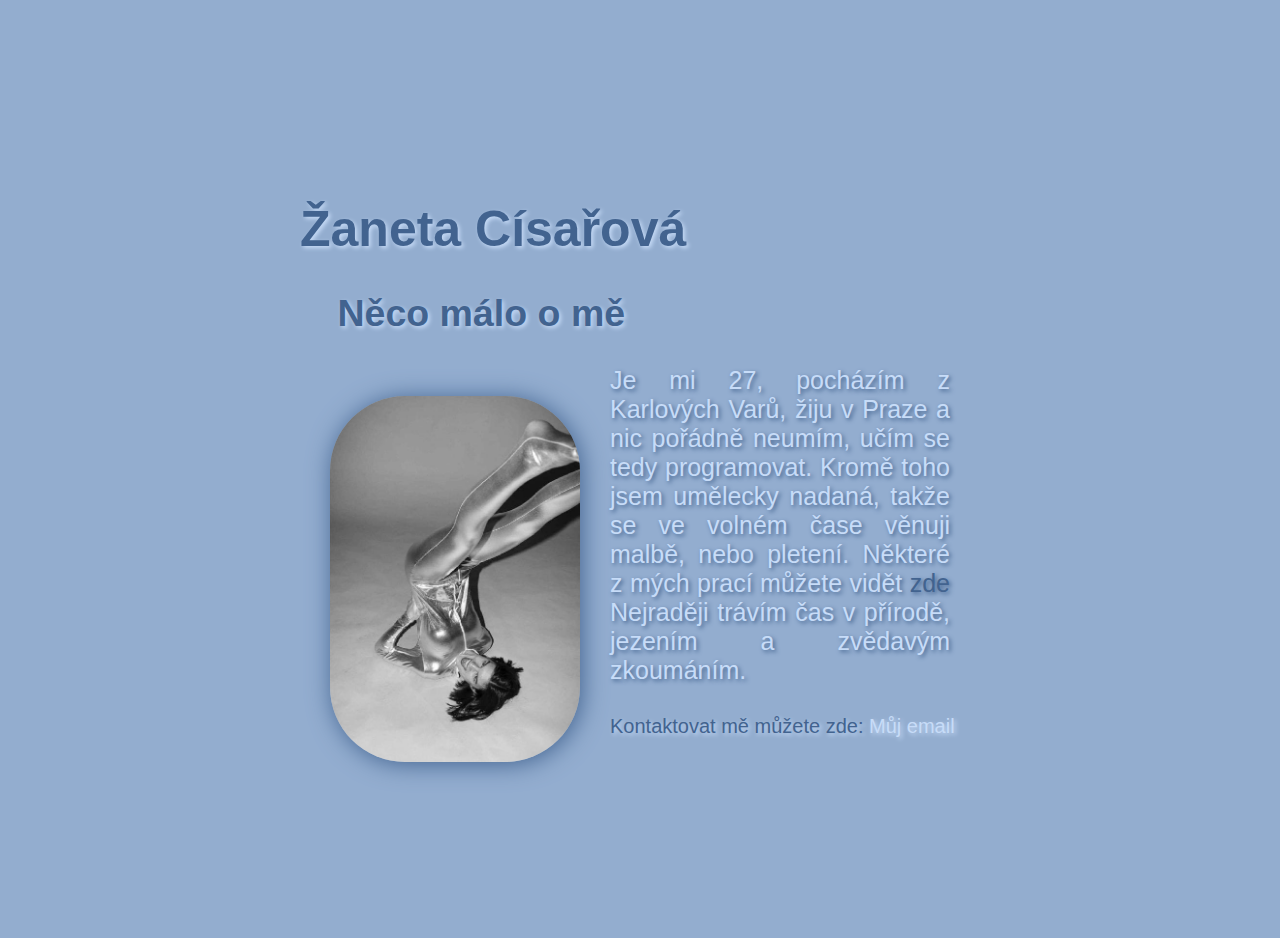
==== index.html @ c7868ada "HOTOVO" ====
<!--
Vytvoř osobní vizitku se:

- jménem,
- krátkým odstavcem o sobě,
- odkazem na svůj profil,
- vlastní fotkou (aby tě lektoři poznali),
- odkazem na svůj e-mail.

Vizitku ostyluj pomocí CSS:

- Nastav barvu pozadí, popředí
- Uprav velikost písma, zarovnání textu
- Přidej si vlastní písmo např. z Google Fonts
- Další vlastnosti dle vlastního uvážení

Tip: Webdesign In 4 Minutes https://jgthms.com/web-design-in-4-minutes/
-->
<!DOCTYPE html>
<html lang="cs">
<head>
    <meta charset="UTF-8">
    <meta http-equiv="X-UA-Compatible" content="IE=edge">
    <meta name="viewport" content="width=device-width, initial-scale=1.0">
    <title>Moje vizitka</title>
    <link rel="stylesheet" href="style.css">
    
</head>
<body>
    <h1>Žaneta Císařová</h1>
    <h2>Něco málo o mě</h2>
    <div class="omne" id="omne">
        <img src="foto.jpg" alt=JÁ>
        <p>Je mi 27, pocházím z Karlových Varů, žiju v Praze a 
            nic pořádně neumím, učím se tedy programovat. 
            Kromě toho jsem umělecky nadaná, 
            takže se ve volném čase věnuji malbě, nebo pletení. Některé z mých prací můžete vidět <bold><a href="https://www.instagram.com/goldyiva_paint/">zde</a></bold> 
            Nejraději trávím čas v přírodě, jezením a zvědavým zkoumáním. 
        </p>
        
    </div>
    

    <div class = "kontakt">
        <p>Kontaktovat mě můžete zde: <a href="zandacisarova@seznam.cz">Můj email</a>
            </p>
    </div>

    
</body>
</html>
---- style.css ----
html {
    box-sizing: border-box;
    }
    *,
*:before,
*:after {
  box-sizing: inherit;
  }
body {
    background-color: rgb(147, 173, 207);
    margin: 200px;
    padding: 0 100px;
    color: rgb(66, 99, 143); 
    font-family: 'Roboto', sans-serif; 
    font-style: normal;
    font-size: 25px;
    text-shadow: 2px 2px 4px rgb(199, 220, 248);
    
}


h2 {
    margin-top: 1,5em;
    padding-left: 1em;
    
}

.omne {
    color:rgb(199, 220, 248);
    text-shadow: 2px 2px 4px rgb(66, 99, 143);
    text-align:justify;
    overflow: visible;
    float:justify;
   /* nepodařilo se mi docílit toho, aby byl text vedle obrázku uprostřed ze všech stran, prosím o řešení.*/

}

.omne p {
    margin: 30px;
    position:inherit;
}
img {
    width: 250px;
    margin: 30px 30px 30px 30px; 
    border-radius: 3em 3em 3em 3em;
    box-shadow: 2px 2px 25px  rgb(66, 99, 143);
    float:left;    
}
.omne a{
    color: rgb(66, 99, 143);
    text-decoration: none;
}
.kontakt a{
    color:rgb(199, 220, 248); 
    text-decoration: none;
}
.omne a:hover {
    color:rgb(199, 220, 248);
}
.kontakt a:hover{
    color:rgb(66, 99, 143) ;
}

.kontakt {
    font-size: 15pt;
   /*prosím o řešení, tak tento text dostanu na nejnižší pozici aby byl zarovnaný se spodní hranou obrázku. */
}
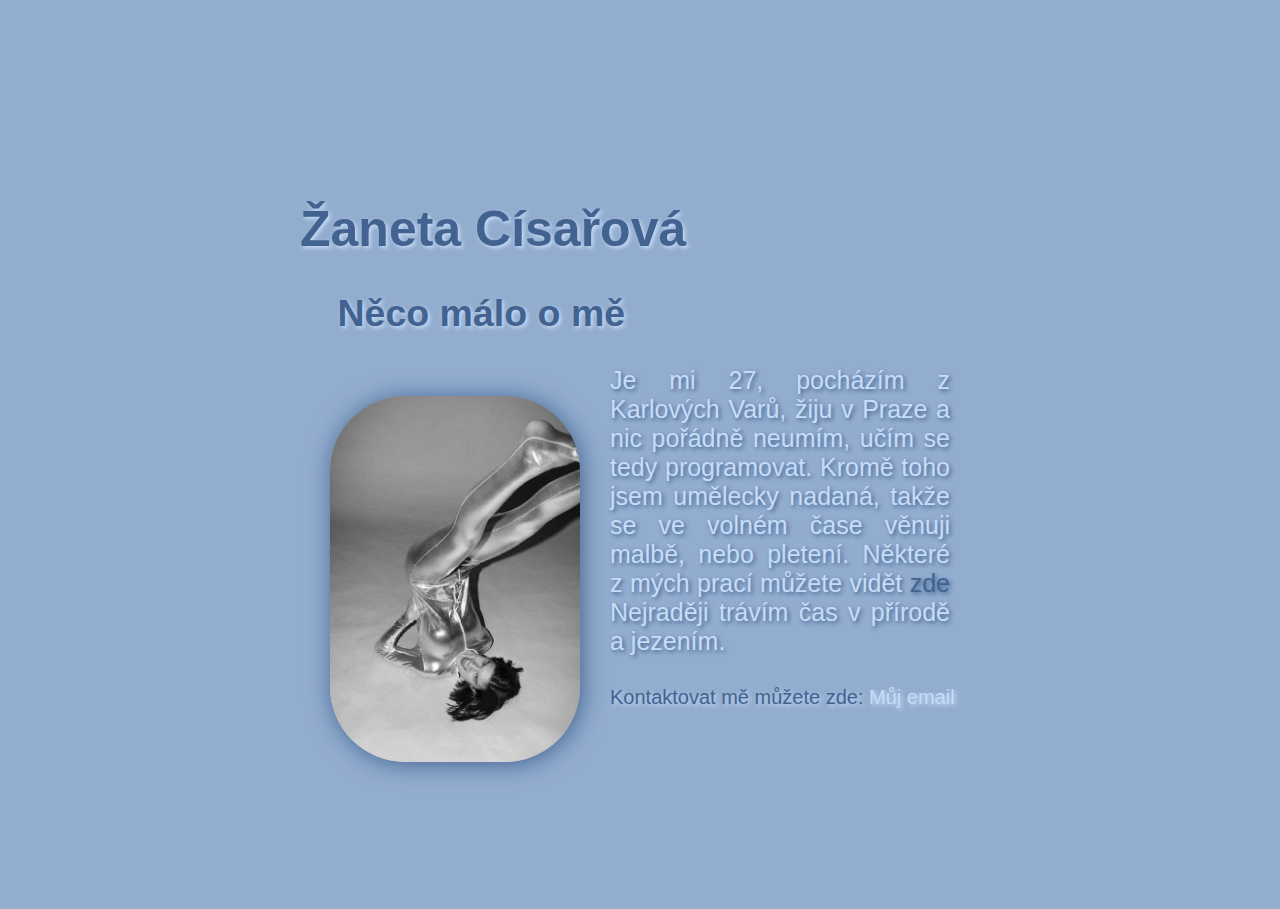
==== commit 65bf47e8: "hotovo" ====
--- a/index.html
+++ b/index.html
@@ -35,7 +35,7 @@
             nic pořádně neumím, učím se tedy programovat. 
             Kromě toho jsem umělecky nadaná, 
             takže se ve volném čase věnuji malbě, nebo pletení. Některé z mých prací můžete vidět <bold><a href="https://www.instagram.com/goldyiva_paint/">zde</a></bold> 
-            Nejraději trávím čas v přírodě, jezením a zvědavým zkoumáním. 
+            Nejraději trávím čas v přírodě a jezením. 
         </p>
         
     </div>
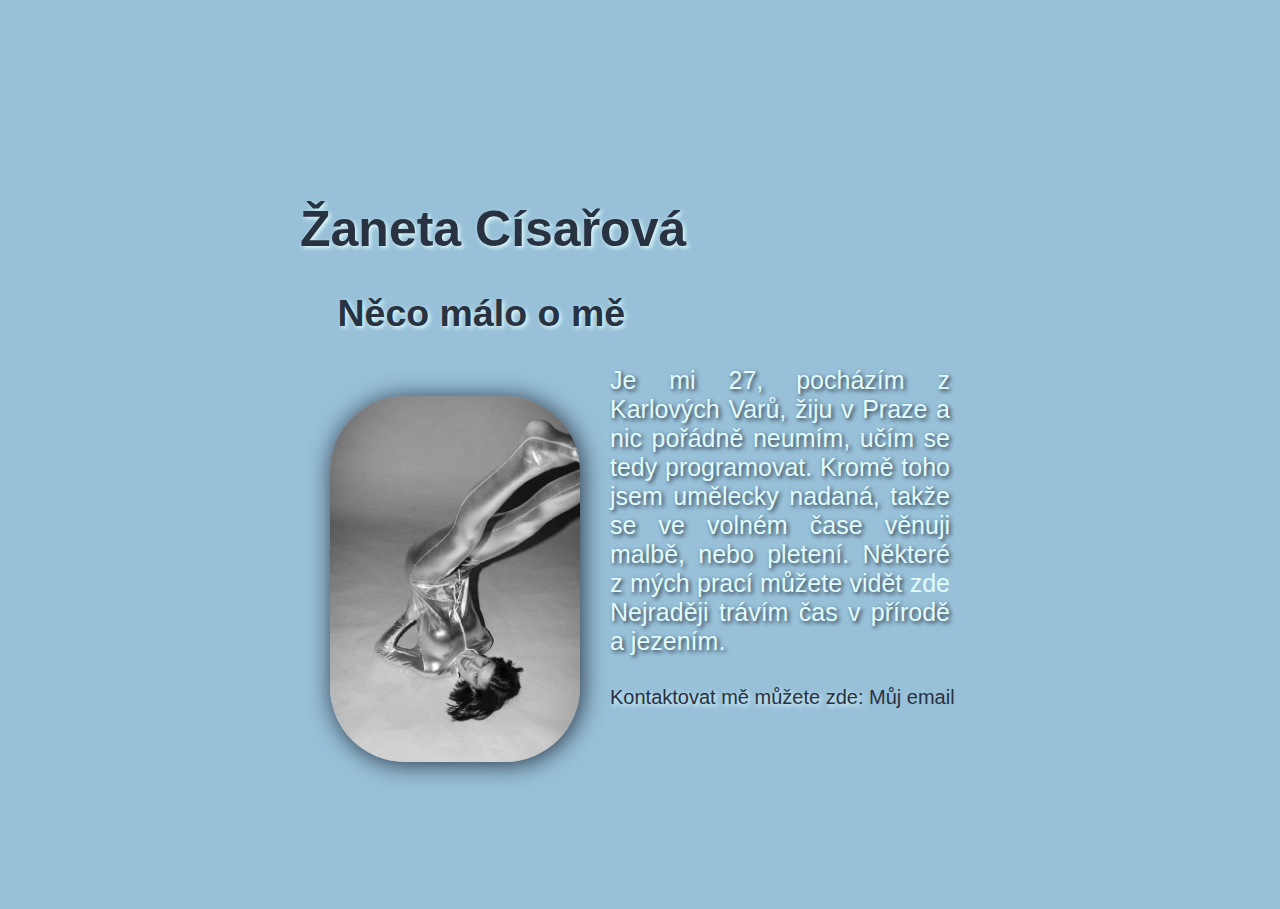
==== commit d43b7231: "změny 22.3." ====
--- a/index.html
+++ b/index.html
@@ -30,7 +30,7 @@
     <h1>Žaneta Císařová</h1>
     <h2>Něco málo o mě</h2>
     <div class="omne" id="omne">
-        <img src="foto.jpg" alt=JÁ>
+        <img src="foto.jpg" alt="JÁ">
         <p>Je mi 27, pocházím z Karlových Varů, žiju v Praze a 
             nic pořádně neumím, učím se tedy programovat. 
             Kromě toho jsem umělecky nadaná, 
@@ -41,8 +41,8 @@
     </div>
     
 
-    <div class = "kontakt">
-        <p>Kontaktovat mě můžete zde: <a href="zandacisarova@seznam.cz">Můj email</a>
+    <div class ="kontakt">
+        <p>Kontaktovat mě můžete zde: <a href="mailto:zandacisarova@seznam.cz">Můj email</a>
             </p>
     </div>
 
--- a/style.css
+++ b/style.css
@@ -7,27 +7,29 @@
   box-sizing: inherit;
   }
 body {
-    background-color: rgb(147, 173, 207);
+    background-color:#98C1D9;
     margin: 200px;
     padding: 0 100px;
-    color: rgb(66, 99, 143); 
+    color: #293241; 
     font-family: 'Roboto', sans-serif; 
     font-style: normal;
-    font-size: 25px;
-    text-shadow: 2px 2px 4px rgb(199, 220, 248);
-    
+    font-size: 25px;   
 }
 
+h1 {
+    text-shadow:2px 2px 4px #E0FBFC;
+}
 
 h2 {
     margin-top: 1,5em;
     padding-left: 1em;
+    text-shadow:2px 2px 4px #E0FBFC;
     
-}
+ }
 
 .omne {
-    color:rgb(199, 220, 248);
-    text-shadow: 2px 2px 4px rgb(66, 99, 143);
+    color:#E0FBFC;
+    text-shadow: 2px 2px 4px#293241;
     text-align:justify;
     overflow: visible;
     float:justify;
@@ -39,29 +41,37 @@
     margin: 30px;
     position:inherit;
 }
+
 img {
     width: 250px;
     margin: 30px 30px 30px 30px; 
     border-radius: 3em 3em 3em 3em;
-    box-shadow: 2px 2px 25px  rgb(66, 99, 143);
-    float:left;    
+    box-shadow: 2px 2px 25px #293241;
+    float:left;        
 }
-.omne a{
-    color: rgb(66, 99, 143);
+
+.omne a {
+    color: #E0FBFC;
     text-decoration: none;
+    text-shadow:none;
 }
-.kontakt a{
-    color:rgb(199, 220, 248); 
+
+.kontakt a {
+    color:#293241; 
     text-decoration: none;
+    text-shadow: none;
+    }
+
+.omne a:hover {
+    color: #EE6C4D;
 }
-.omne a:hover {
-    color:rgb(199, 220, 248);
-}
-.kontakt a:hover{
-    color:rgb(66, 99, 143) ;
+
+.kontakt a:hover {
+    color:#EE6C4D;
 }
 
 .kontakt {
     font-size: 15pt;
+    text-shadow:2px 2px 4px #E0FBFC;
    /*prosím o řešení, tak tento text dostanu na nejnižší pozici aby byl zarovnaný se spodní hranou obrázku. */
 }
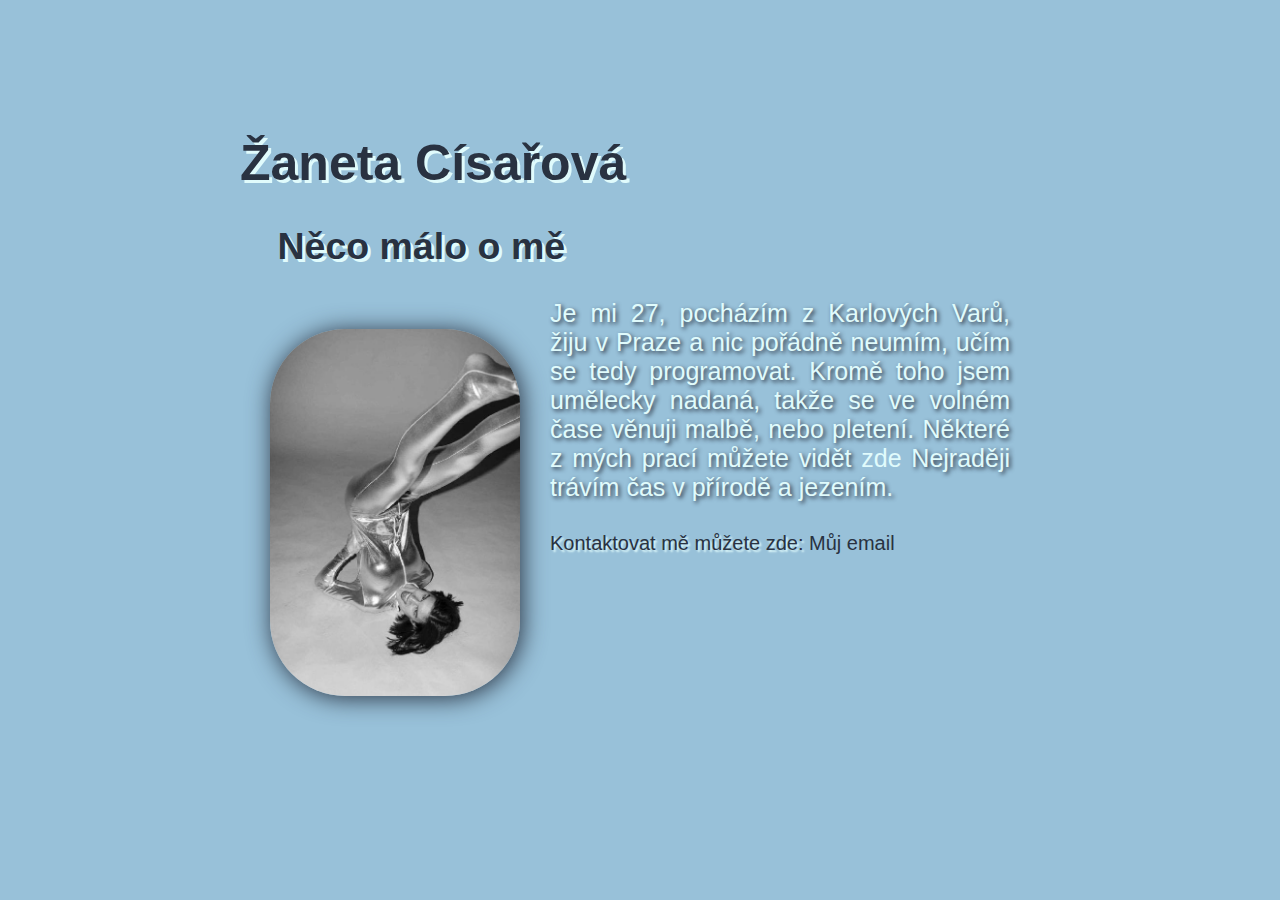
==== commit 17522141: "přidaná stránka" ====
--- a/index.html
+++ b/index.html
@@ -18,34 +18,41 @@
 -->
 <!DOCTYPE html>
 <html lang="cs">
+
 <head>
     <meta charset="UTF-8">
     <meta http-equiv="X-UA-Compatible" content="IE=edge">
     <meta name="viewport" content="width=device-width, initial-scale=1.0">
     <title>Moje vizitka</title>
     <link rel="stylesheet" href="style.css">
-    
+    <base target="_blank">
+
 </head>
+
 <body>
     <h1>Žaneta Císařová</h1>
     <h2>Něco málo o mě</h2>
-    <div class="omne" id="omne">
+    <section class="omne" id="omne">
+        <nav>
+            <a href="fotky.html" target="fotogalerie"></a>
+        </nav>
         <img src="foto.jpg" alt="JÁ">
-        <p>Je mi 27, pocházím z Karlových Varů, žiju v Praze a 
-            nic pořádně neumím, učím se tedy programovat. 
-            Kromě toho jsem umělecky nadaná, 
-            takže se ve volném čase věnuji malbě, nebo pletení. Některé z mých prací můžete vidět <bold><a href="https://www.instagram.com/goldyiva_paint/">zde</a></bold> 
-            Nejraději trávím čas v přírodě a jezením. 
+        <p>Je mi 27, pocházím z Karlových Varů, žiju v Praze a
+            nic pořádně neumím, učím se tedy programovat.
+            Kromě toho jsem umělecky nadaná,
+            takže se ve volném čase věnuji malbě, nebo pletení. Některé z mých prací můžete vidět <bold><a href="https://www.instagram.com/goldyiva_paint/">zde</a></bold>
+            Nejraději trávím čas v přírodě a jezením.
         </p>
-        
-    </div>
-    
 
-    <div class ="kontakt">
+    </section>
+
+
+    <section class="kontakt">
         <p>Kontaktovat mě můžete zde: <a href="mailto:zandacisarova@seznam.cz">Můj email</a>
-            </p>
-    </div>
+        </p>
+    </section>
 
-    
+
 </body>
+
 </html>--- a/style.css
+++ b/style.css
@@ -8,8 +8,9 @@
   }
 body {
     background-color:#98C1D9;
-    margin: 200px;
-    padding: 0 100px;
+    max-width: 1000px;
+    margin: auto;
+    padding: 100px;
     color: #293241; 
     font-family: 'Roboto', sans-serif; 
     font-style: normal;
@@ -17,13 +18,13 @@
 }
 
 h1 {
-    text-shadow:2px 2px 4px #E0FBFC;
+    text-shadow:3px 3px 0 #E0FBFC;
 }
 
 h2 {
     margin-top: 1,5em;
     padding-left: 1em;
-    text-shadow:2px 2px 4px #E0FBFC;
+    text-shadow:3px 3px 0 #E0FBFC;
     
  }
 
@@ -72,6 +73,6 @@
 
 .kontakt {
     font-size: 15pt;
-    text-shadow:2px 2px 4px #E0FBFC;
+    text-shadow:2px 2px 2px #E0FBFC;
    /*prosím o řešení, tak tento text dostanu na nejnižší pozici aby byl zarovnaný se spodní hranou obrázku. */
 }
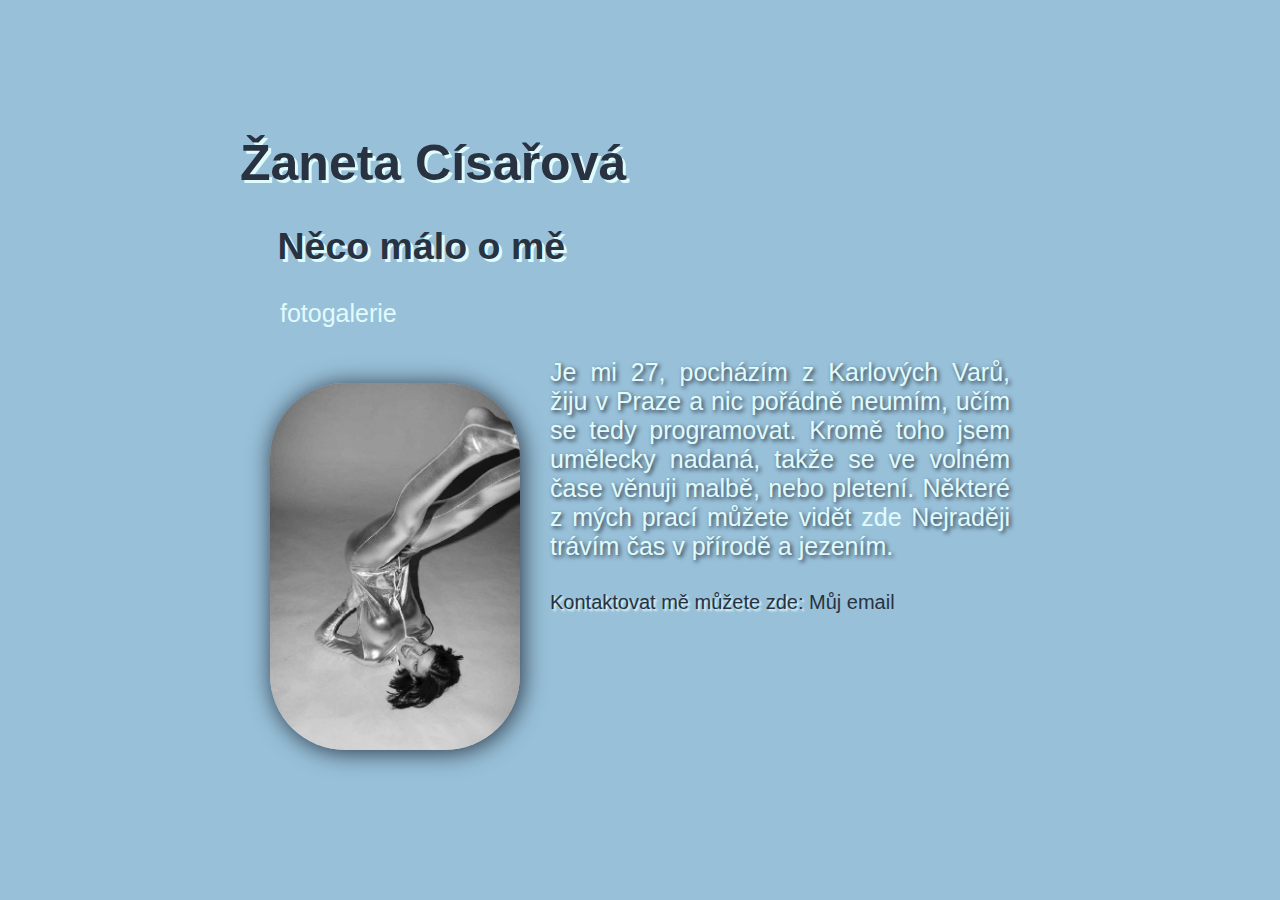
==== commit a4364e27: "změna" ====
--- a/index.html
+++ b/index.html
@@ -25,7 +25,7 @@
     <meta name="viewport" content="width=device-width, initial-scale=1.0">
     <title>Moje vizitka</title>
     <link rel="stylesheet" href="style.css">
-    <base target="_blank">
+
 
 </head>
 
@@ -34,8 +34,12 @@
     <h2>Něco málo o mě</h2>
     <section class="omne" id="omne">
         <nav>
-            <a href="fotky.html" target="fotogalerie"></a>
+            <ul>
+                <a src="fotogalerie.html" href="druhá_stránka/fotogalerie.html">fotogalerie </a>
+            </ul>
+
         </nav>
+
         <img src="foto.jpg" alt="JÁ">
         <p>Je mi 27, pocházím z Karlových Varů, žiju v Praze a
             nic pořádně neumím, učím se tedy programovat.
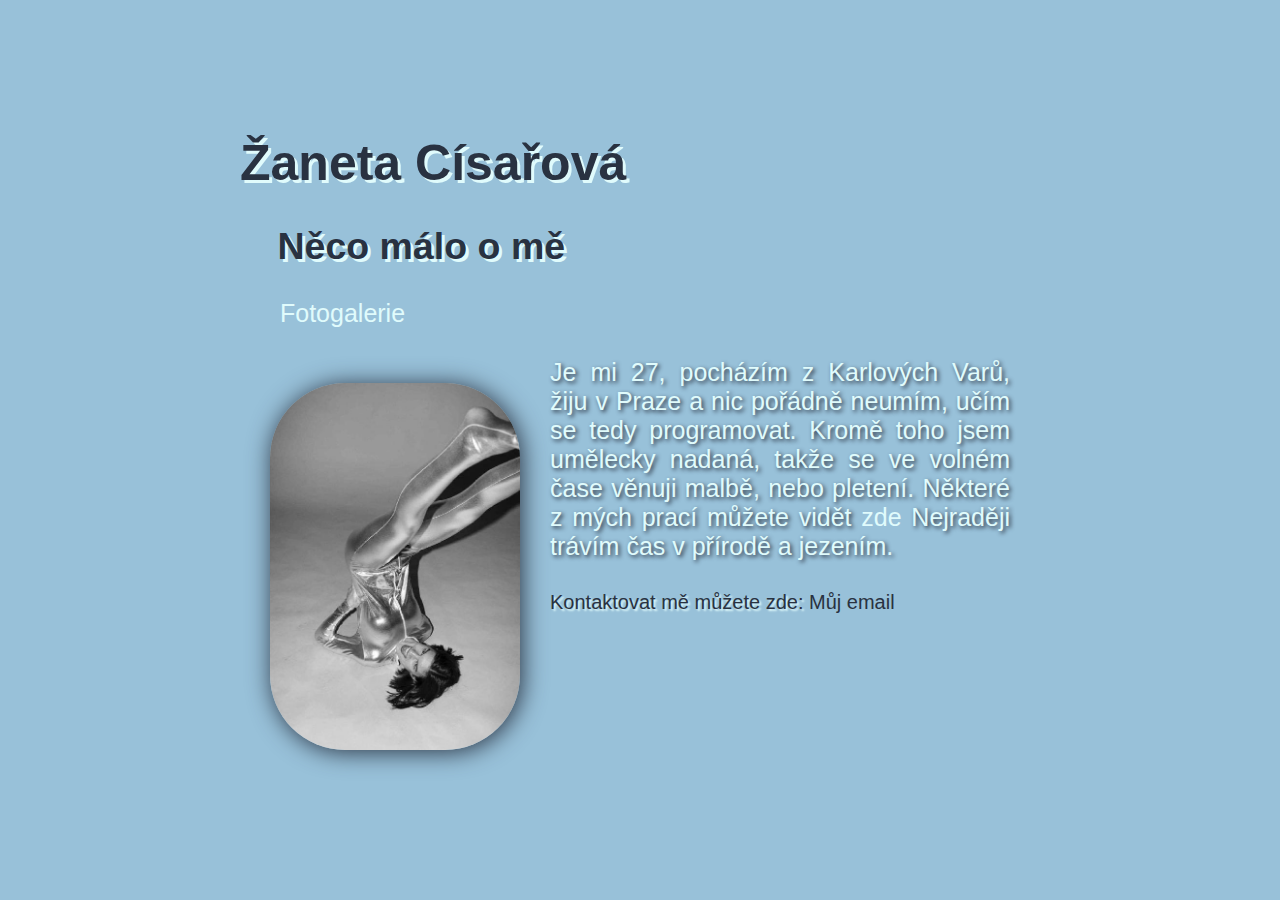
==== commit 9f9676ae: "změna" ====
--- a/index.html
+++ b/index.html
@@ -18,6 +18,7 @@
 -->
 <!DOCTYPE html>
 <html lang="cs">
+<html id class="index.html">
 
 <head>
     <meta charset="UTF-8">
@@ -25,6 +26,7 @@
     <meta name="viewport" content="width=device-width, initial-scale=1.0">
     <title>Moje vizitka</title>
     <link rel="stylesheet" href="style.css">
+    <script src="/funkcion.js" defer></script>
 
 
 </head>
@@ -35,7 +37,7 @@
     <section class="omne" id="omne">
         <nav>
             <ul>
-                <a src="fotogalerie.html" href="druhá_stránka/fotogalerie.html">fotogalerie </a>
+                <a src="fotogalerie.html" href="druhá_stránka/fotogalerie.html">Fotogalerie </a>
             </ul>
 
         </nav>
